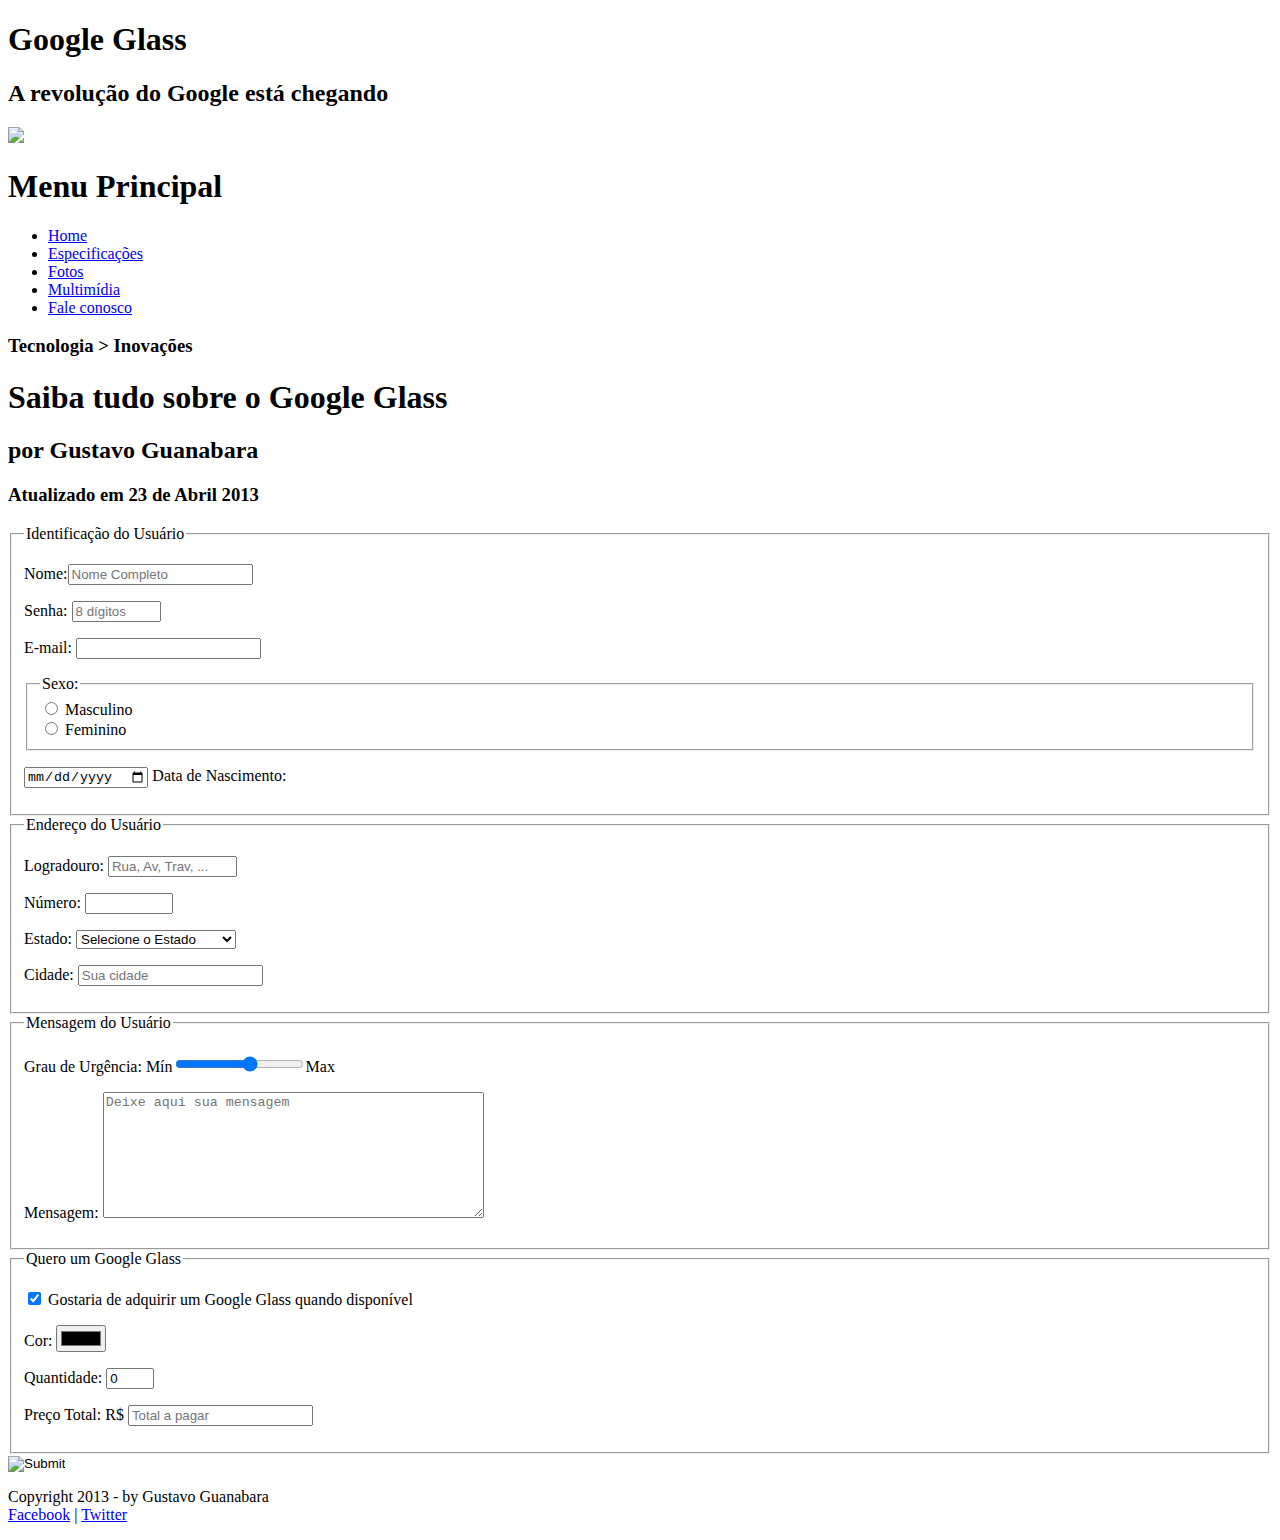
==== fale-conosco.html @ 357a75fd "Add files via upload" ====
<!DOCTYPE html>
<html lang="pt-br">

<head>
    <meta charset="UTF-8" />
    <title>Tudo sobre Google Glass</title>
    <link rel="stylesheet" type="text/css" href="_css/estilo.css">
    <link rel="stylesheet" href="_css/form.css">
</head>
<script src="_javascript/funcoes.js"></script>
<script type="text/javascript">
    function calc_total() {
        var qtd = parseInt(document.getElementById('cQtd').value);
        tot = qtd * 1500;
        document.getElementById("cTot").value = tot;
    }
</script>

<body>
    <div id="interface">
        <header id="cabecalho">
            <h1>Google Glass</h1>
            <h2>A revolução do Google está chegando</h2>

            <img id="icone" src="_imagens/contato.png" />
            <nav id="menu">
                <h1>Menu Principal</h1>
                <ul type="disc">
                    <li onmouseover="mudaFoto('_imagens/home.png')" onmouseout="mudaFoto('_imagens/contato.png')"><a href="index.html">Home</a></li>
                    <li onmouseover="mudaFoto('_imagens/especificacoes.png')" onmouseout="mudaFoto('_imagens/contato.png')"><a href="specs.html">Especificações</a></li>
                    <li onmouseover="mudaFoto('_imagens/fotos.png')" onmouseout="mudaFoto('_imagens/contato.png')"><a href="fotos.html">Fotos</a></li>
                    <li onmouseover="mudaFoto('_imagens/multimidia.png')" onmouseout="mudaFoto('_imagens/contato.png')"><a href="multimidia.html">Multimídia</a></li>
                    <li onmouseover="mudaFoto('_imagens/contato.png')" onmouseout="mudaFoto('_imagens/contato.png')"><a href="fale-conosco.html">Fale conosco</a></li>
                </ul>
            </nav>
        </header>

        <section id="corpo-full">

            <article id="noticia-principal">
                <header id="cabecalho-artigo">
                    <h3>Tecnologia > Inovações</h3>
                    <h1>Saiba tudo sobre o Google Glass</h1>
                    <h2>por Gustavo Guanabara</h2>
                    <h3 class="direita">Atualizado em 23 de Abril 2013 </h3>
                </header>
            </article>
            <form method="post" class="fContato" action="mailto:fernando.sergio.14661@hotmail.com" oninput="calc_total();">
                <fieldset class="usuario">
                    <legend>Identificação do Usuário</legend>
                    <p><label for="cNome">Nome:</label><input type="text" name="tNome" id="cNome" size="20" maxlength="30" placeholder="Nome Completo"></p>
                    <p><label for="cSenha">Senha:</label> <input type="password" name="tSenha" id="cSenha" size="8" maxlength="8" placeholder="8 dígitos"> </p>
                    <p><label for="cEmail">E-mail:</label> <input type="email" name="tEmail" id="cEmail" maxlength="40"> </p>
                    <fieldset class="sexo">
                        <legend>Sexo:</legend>
                        <input type="radio" name="tSexo" id="cMasc"> <label for="cMasc" checked>Masculino</label> <br>
                        <input type="radio" name="tSexo" id="cFem"> <label for="cFem">Feminino</label>
                    </fieldset>
                    <p> <input type="date" name="tNasc" id="Nasc"> Data de Nascimento:</p>
                </fieldset>

                <fieldset class="endereco">
                    <legend>Endereço do Usuário</legend>
                    <p><label for="cRua">Logradouro:</label> <input type="text" name="tRua" id="cRua" size="13" maxlength="80" placeholder="Rua, Av, Trav, ..."> </p>
                    <p><label for="cNum">Número:</label> <input type="number" name="tNum" id="cNum" min="0" max="999999"> </p>
                    <p><label for="cEst">Estado:</label> <select name="tEst" id="cEst">
          <option value="0">Selecione o Estado</option>
                <option value="DF">Distrito Federal</option>
   <optgroup label="Norte">
                <option value="AM">Amazonas</option>
                <option value="RR">Roraima</option>
                <option value="AP">Amapá</option>
                <option value="PA">Pará</option>
                <option value="TO">Tocantins</option>
                <option value="RO">Rondônia</option>
                <option value="AC">Acre</option>
   </optgroup>
   <optgroup label="Nordeste">
                <option value="MA">Maranhão</option>
                <option value="PI">Piauí</option>
                <option value="CE">Ceará</option>
                <option value="RN">Rio Grande do Norte</option>
                <option value="PE">Pernambuco</option>
                <option value="PB">Paraíba</option>
                <option value="SE">Sergipe</option>
                <option value="AL">Alagoas</option>
                <option value="BA">Bahia</option>
   </optgroup>
   <optgroup label="Centro-Oeste">
                <option value="GO">Goiás</option>
                <option value="MS">Mato Grosso do Sul</option>
                <option value="MT">Mato Grosso</option>
   </optgroup>
   <optgroup label="Sudeste">
                <option value="SP">São Paulo</option>
                <option value="RJ">Rio de Janeiro</option>
                <option value="MG">Minas Gerais</option>
                <option value="ES">Espirito Santo</option>
   </optgroup>
   <optgroup label="Sul">
                <option value="PR">Paraná</option>
                <option value="RS">Rio Grande do Sul</option>
                <option value="SC">Santa Catarina</option>
   </optgroup>
        </select> </p>
                    <p><label for="cCid">Cidade:</label> <input type="text" name="tCid" id="cCid" maxlength="40" placeholder="Sua cidade" list="cidades"> </p>
                    <datalist id="cidades">
          <option value="Rio Branco"></option>
   <option value="Maceió"></option>
   <option value="Macapá"></option>
   <option value="Manaus"></option>
   <option value="Salvador"></option>
   <option value="Fortaleza"></option>
   <option value="Brasília"></option>
   <option value="Vitória"></option>
   <option value="Goiânia"></option>
   <option value="São Luís"></option>
   <option value="Cuiabá"></option>
   <option value="Campo Grande"></option>
   <option value="Belo Horizonte"></option>
   <option value="Belém"></option>
   <option value="João Pessoa"></option>
   <option value="Curitiba"></option>
   <option value="Recife"></option>
   <option value="Teresina"></option>
   <option value="Rio de Janeiro"></option>
   <option value="Natal"></option>
   <option value="Porto Alegre"></option>
   <option value="Porto Velho"></option>
   <option value="Boa Vista"></option>
   <option value="Florianópolis"></option>
   <option value="São Paulo"></option>
   <option value="Aracaju"></option>
   <option value="Palmas"></option>
        </datalist>
                </fieldset>

                <fieldset class="mensagem">
                    <legend>Mensagem do Usuário</legend>
                    <p> <label for="cGrau">Grau de Urgência:</label> Mín<input type="range" name="tUrg" id="cGrau" min="0" max="10" step="2">Max </p>
                    <p> <label for="cMsg">Mensagem:</label> <textarea name="tMsg" id="cMsg" rows="8" cols="45" placeholder="Deixe aqui sua mensagem"></textarea> </p>
                </fieldset>

                <fieldset class="pedido">
                    <legend>Quero um Google Glass</legend>
                    <p> <input type="checkbox" name="tPed" id="cPed" checked>
                        <label for="cPed">Gostaria de adquirir um Google Glass quando disponível</label> </p>
                    <p> <label for="cCor">Cor:</label> <input type="color" name="tCor" id="cCor" value="#000000"> </p>
                    <p> <label for="cQtd">Quantidade:</label>
                        <input type="number" name="tQtd" id="cQtd" min="0" max="5" value="0"> </p>
                    <p> <label for="cTot">Preço Total: R$</label> <input type="text" name="tTot" id="cTot" placeholder="Total a pagar" readonly> </p>

                </fieldset>

                <input type="image" name="enviar" src="_imagens/botao-enviar.png">
            </form>
        </section>

        <footer id="rodape">
            <p>Copyright 2013 - by Gustavo Guanabara <br/>
                <a href="http://facebook.com/cursosemvideo" target="_blank">Facebook</a> |
                <a href="http://twitter.com/cursosemvideo" target="_blank">Twitter</a></p>
        </footer>
    </div>
</body>

</html>
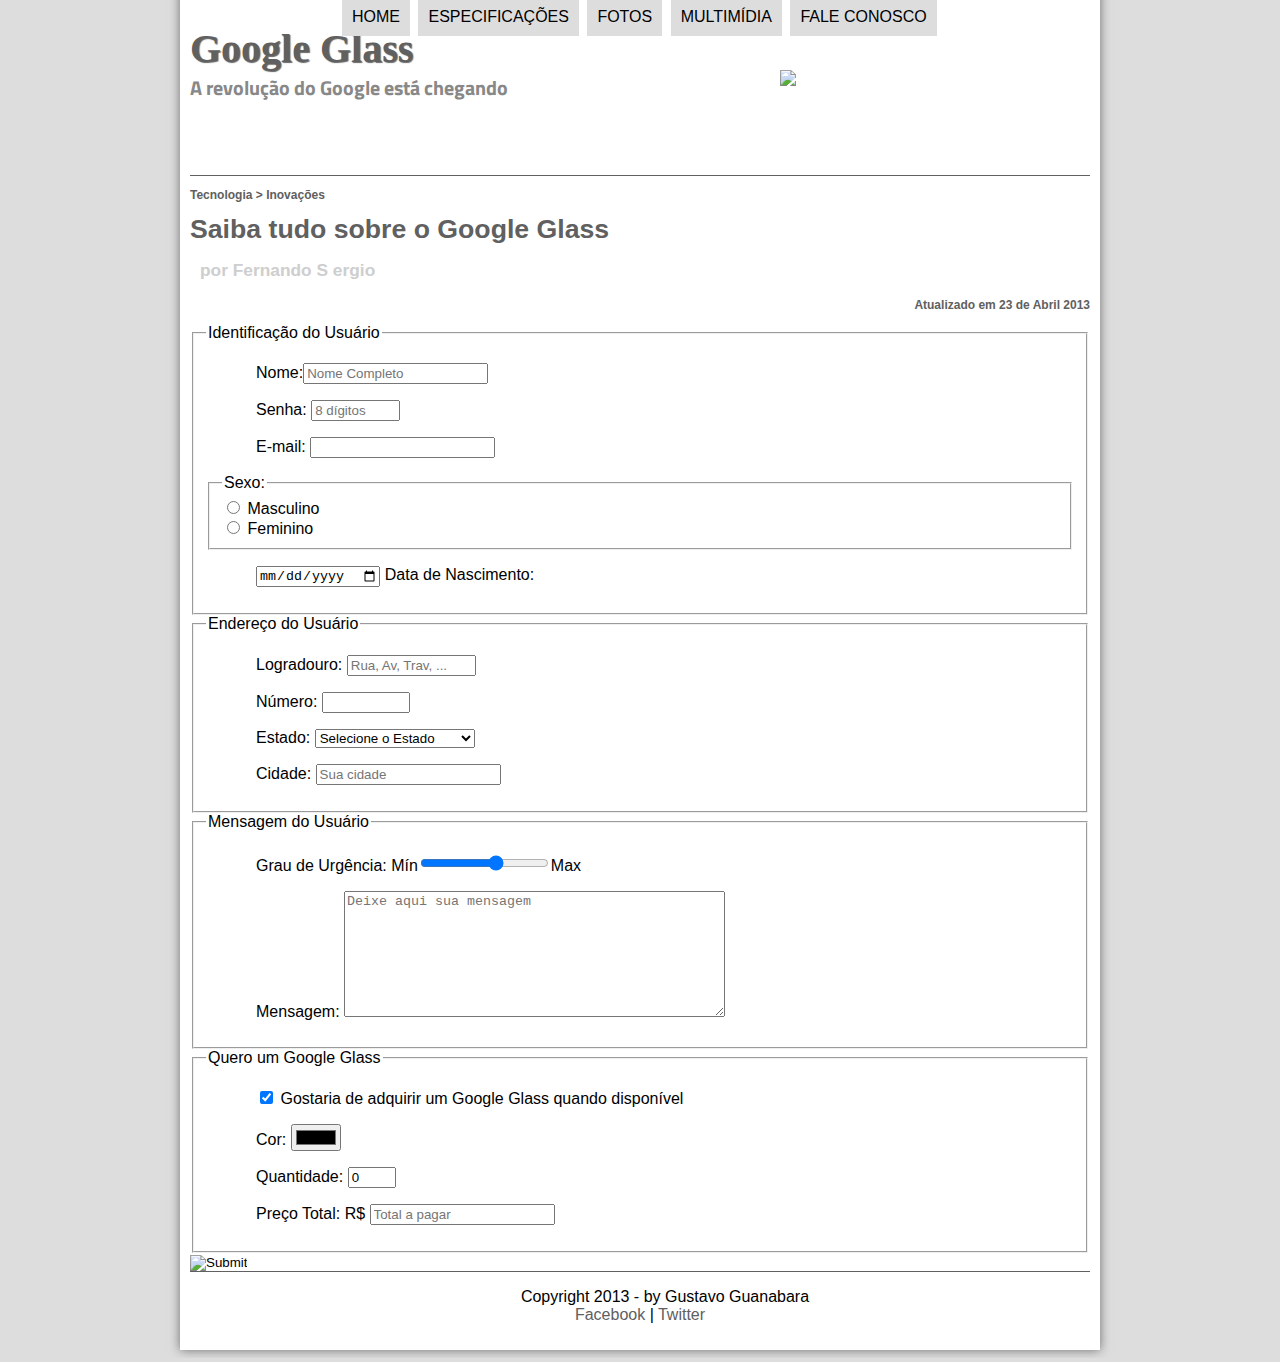
==== commit a26e2db4: "Fernando S ergio" ====
--- a/fale-conosco.html
+++ b/fale-conosco.html
@@ -4,10 +4,10 @@
 <head>
     <meta charset="UTF-8" />
     <title>Tudo sobre Google Glass</title>
-    <link rel="stylesheet" type="text/css" href="_css/estilo.css">
-    <link rel="stylesheet" href="_css/form.css">
+    <link rel="stylesheet" type="text/css" href="css/estilo.css">
+    <link rel="stylesheet" href="css/form.css">
 </head>
-<script src="_javascript/funcoes.js"></script>
+<script src="javascript/funcoes.js"></script>
 <script type="text/javascript">
     function calc_total() {
         var qtd = parseInt(document.getElementById('cQtd').value);
@@ -22,15 +22,15 @@
             <h1>Google Glass</h1>
             <h2>A revolução do Google está chegando</h2>
 
-            <img id="icone" src="_imagens/contato.png" />
+            <img id="icone" src="imagens/contato.png" />
             <nav id="menu">
                 <h1>Menu Principal</h1>
                 <ul type="disc">
-                    <li onmouseover="mudaFoto('_imagens/home.png')" onmouseout="mudaFoto('_imagens/contato.png')"><a href="index.html">Home</a></li>
-                    <li onmouseover="mudaFoto('_imagens/especificacoes.png')" onmouseout="mudaFoto('_imagens/contato.png')"><a href="specs.html">Especificações</a></li>
-                    <li onmouseover="mudaFoto('_imagens/fotos.png')" onmouseout="mudaFoto('_imagens/contato.png')"><a href="fotos.html">Fotos</a></li>
-                    <li onmouseover="mudaFoto('_imagens/multimidia.png')" onmouseout="mudaFoto('_imagens/contato.png')"><a href="multimidia.html">Multimídia</a></li>
-                    <li onmouseover="mudaFoto('_imagens/contato.png')" onmouseout="mudaFoto('_imagens/contato.png')"><a href="fale-conosco.html">Fale conosco</a></li>
+                    <li onmouseover="mudaFoto('imagens/home.png')" onmouseout="mudaFoto('imagens/contato.png')"><a href="index.html">Home</a></li>
+                    <li onmouseover="mudaFoto('imagens/especificacoes.png')" onmouseout="mudaFoto('imagens/contato.png')"><a href="specs.html">Especificações</a></li>
+                    <li onmouseover="mudaFoto('imagens/fotos.png')" onmouseout="mudaFoto('imagens/contato.png')"><a href="fotos.html">Fotos</a></li>
+                    <li onmouseover="mudaFoto('imagens/multimidia.png')" onmouseout="mudaFoto('imagens/contato.png')"><a href="multimidia.html">Multimídia</a></li>
+                    <li onmouseover="mudaFoto('imagens/contato.png')" onmouseout="mudaFoto('imagens/contato.png')"><a href="fale-conosco.html">Fale conosco</a></li>
                 </ul>
             </nav>
         </header>
@@ -41,7 +41,7 @@
                 <header id="cabecalho-artigo">
                     <h3>Tecnologia > Inovações</h3>
                     <h1>Saiba tudo sobre o Google Glass</h1>
-                    <h2>por Gustavo Guanabara</h2>
+                    <h2>por Fernando S ergio</h2>
                     <h3 class="direita">Atualizado em 23 de Abril 2013 </h3>
                 </header>
             </article>
@@ -152,7 +152,7 @@
 
                 </fieldset>
 
-                <input type="image" name="enviar" src="_imagens/botao-enviar.png">
+                <input type="image" name="enviar" src="imagens/botao-enviar.png">
             </form>
         </section>
 
--- a/css/estilo.css
+++ b/css/estilo.css
@@ -0,0 +1,250 @@
+@charset "UTF-8";
+@import url('https://fonts.googleapis.com/css2?family=Titillium+Web&display=swap');
+@font-face {
+    font-family: FonteLogo;
+    src: url('../fonts/bubblegum-sans-regular.otf');
+}
+
+body {
+    font-family: Arial, sans-serif;
+    background-color: #dddddd;
+    color: rgba(0, 0, 0, 1);
+}
+
+div#interface {
+    width: 900px;
+    background-color: white;
+    margin: -20px auto 0 auto;
+    box-shadow: 0 0 10px rgba(0, 0, 0, 0.5);
+    padding: 10px;
+}
+
+p {
+    text-align: justify;
+    text-indent: 50px;
+}
+
+a {
+    color: #606060;
+    text-decoration: none;
+}
+
+a:hover {
+    text-decoration: underline;
+}
+
+header#cabecalho img#icone {
+    position: absolute;
+    left: 780px;
+    top: 70px;
+}
+
+header#cabecalho h1 {
+    font-family: 'FonteLogo';
+    font-size: 30pt;
+    color: #606060;
+    text-shadow: 1px 1px 1px rgba(0, 0, 0, .6);
+    padding: 0px;
+    margin-bottom: 0;
+}
+
+header#cabecalho h2 {
+    font-family: 'Titillium Web', sans-serif;
+    color: #888888;
+    font-size: 15pt;
+    padding: 0px;
+    margin-top: 0px;
+}
+
+header#cabecalho {
+    border-bottom: 1px #606060 solid;
+    height: 150px;
+    background: url('../imagens/glass-logo-peq.jpg') no-repeat 0px 80px;
+}
+
+
+/* Formatação de imagens com legendas*/
+
+figure.foto-legenda {
+    position: relative;
+    border: 8px solid white;
+    box-shadow: 1px 1px 4px black;
+}
+
+figure.foto-legenda img {
+    width: 100%;
+    height: 100%;
+}
+
+figure.foto-legenda figcaption {
+    opacity: 0;
+    position: absolute;
+    top: 0px;
+    background-color: rgba(0, 0, 0, 0.4);
+    color: white;
+    width: 100%;
+    height: 100%;
+    padding: 10px;
+    box-sizing: border-box;
+    transition: opacity 1s;
+}
+
+figure.foto-legenda:hover figcaption {
+    opacity: 1;
+}
+
+
+/* Menu */
+
+nav#menu {
+    display: block;
+}
+
+nav#menu ul {
+    list-style: none;
+    text-transform: uppercase;
+    position: absolute;
+    top: -20px;
+    left: 300px;
+}
+
+nav#menu li {
+    display: inline-block;
+    background-color: #dddddd;
+    padding: 10px;
+    margin: 2px;
+    transition: background-color 1s;
+}
+
+nav#menu li:hover {
+    background-color: #606060;
+}
+
+nav#menu h1 {
+    display: none;
+}
+
+nav#menu a {
+    color: black;
+    text-decoration: none;
+}
+
+nav#menu a:hover {
+    color: white;
+    text-decoration: underline;
+}
+
+
+/* Separação da pagina */
+
+section#corpo {
+    display: block;
+    width: 500px;
+    float: left;
+    border-right: 1px solid #606060;
+    padding-right: 15px;
+}
+
+article#noticia-principal h2 {
+    font-size: 13pt;
+    color: #606060;
+    background-color: #dddddd;
+    padding: 5px 0 5px 10px;
+    margin: 10px 0 10px 0;
+    margin-bottom: 0;
+}
+
+header#cabecalho-artigo h1 {
+    font-family: FonteLogo, sans-serif;
+    font-size: 20pt;
+    color: #606060;
+    margin: 0;
+}
+
+.direita {
+    text-align: right;
+}
+
+header#cabecalho-artigo h2 {
+    font-size: 13pt;
+    color: #cecece;
+    background-color: #ffffff;
+}
+
+header#cabecalho-artigo h3 {
+    font-size: 12px;
+    color: #606060;
+}
+
+table#tabelaspec {
+    border: 1px solid #606060;
+    border-spacing: 0;
+    margin-left: auto;
+    margin-right: auto;
+}
+
+table#tabelaspec td {
+    border: 1px solid #606060;
+    padding: 10px;
+    text-align: center;
+    vertical-align: middle;
+}
+
+table#tabelaspec td.ce {
+    color: white;
+    background-color: #606060;
+    vertical-align: top;
+    font-weight: bold;
+    text-align: right;
+}
+
+table#tabelaspec td.cd {
+    background-color: #cecece;
+}
+
+table#tabelaspec caption {
+    color: #888888;
+    font-size: 13pt;
+    font-weight: bolder;
+}
+
+table#tabelaspec caption span {
+    display: block;
+    float: right;
+    color: black;
+    font-size: 8pt;
+    margin-top: 10px;
+}
+
+aside#lateral {
+    display: block;
+    width: 350px;
+    float: right;
+    background-color: #dddddd;
+    padding: 10px;
+    margin-top: 10px;
+    box-shadow: 2px 2px 2px rgba(0, 0, 0, 0.5)
+}
+
+aside#lateral h1 {
+    font-family: FonteLogo;
+    font-size: 20pt;
+    color: #606060;
+    margin-top: 0;
+}
+
+aside#lateral h2 {
+    background-color: #606060;
+    font-size: 13pt;
+    color: #ffffff;
+    padding: 5px;
+}
+
+footer#rodape {
+    clear: both;
+    border-top: 1px solid #606060
+}
+
+footer#rodape p {
+    text-align: center;
+}
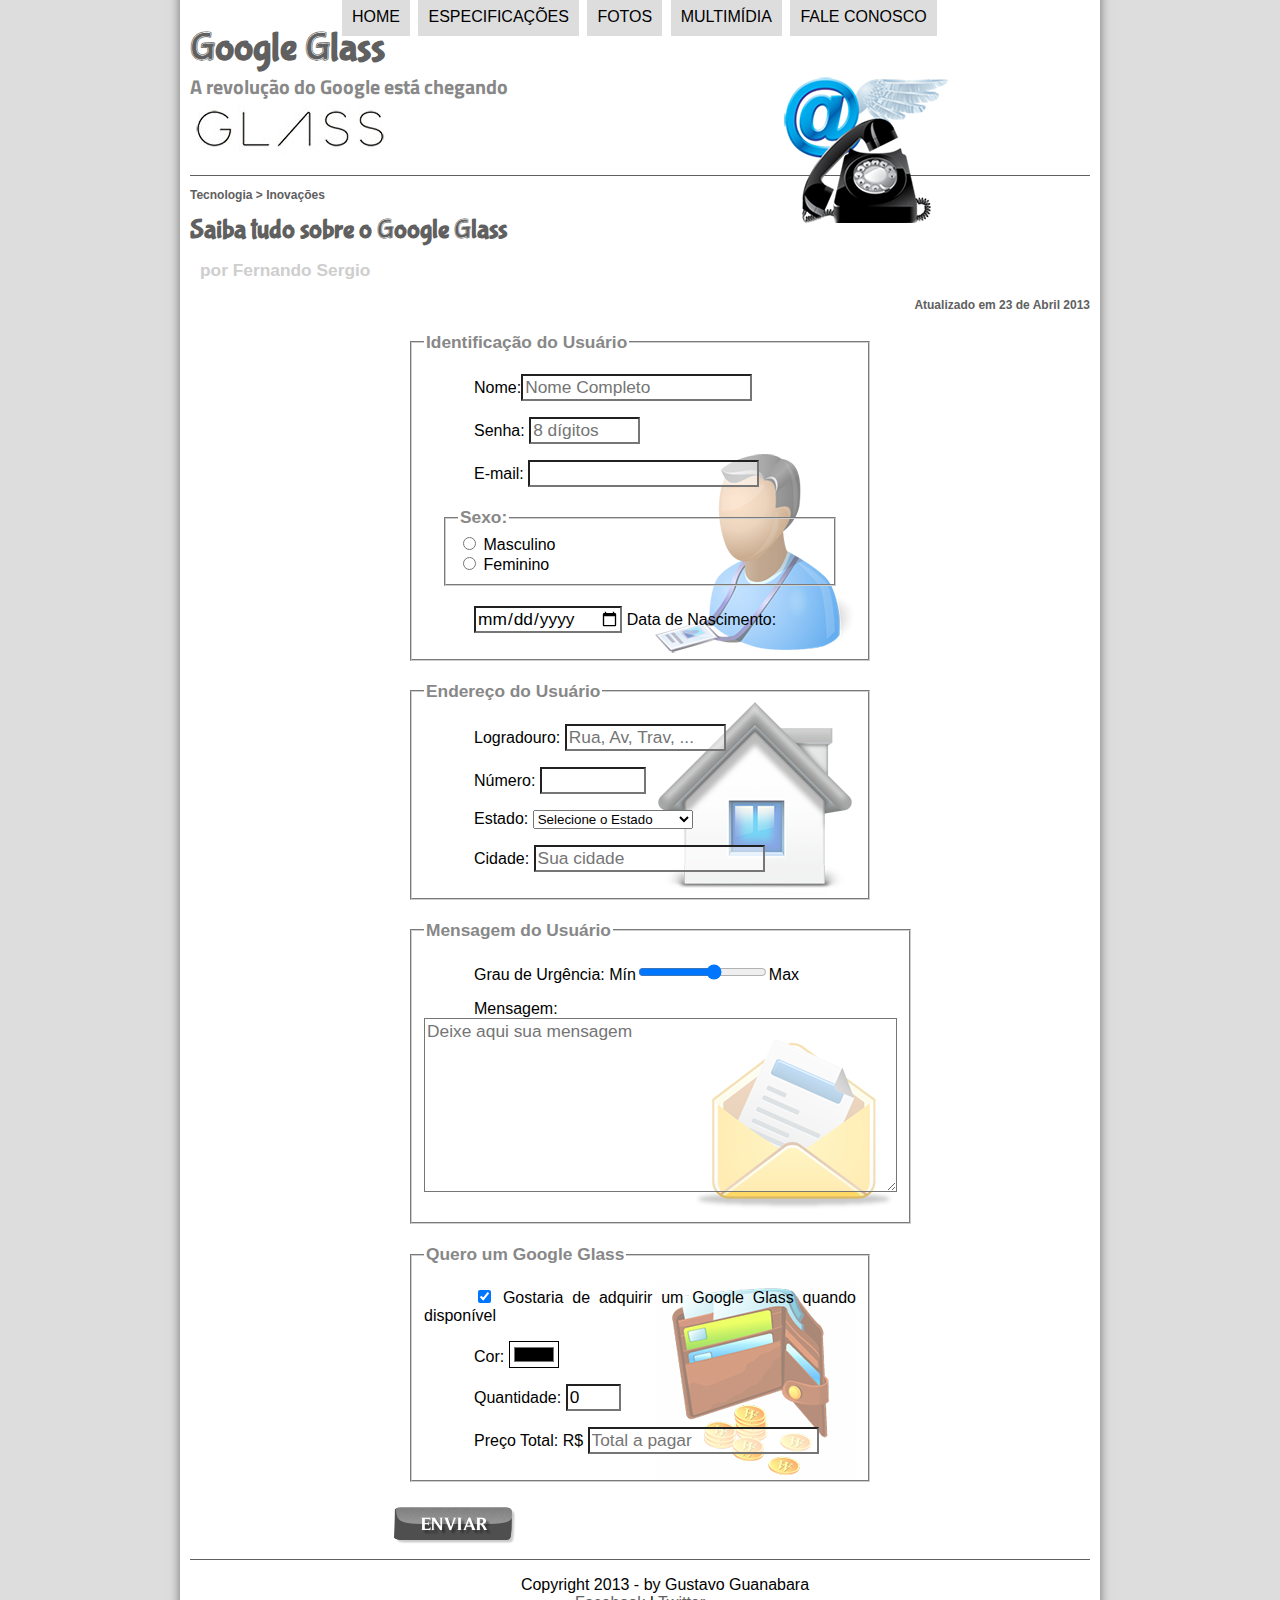
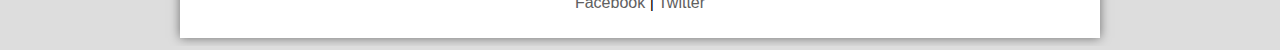
==== commit 6c7a68bb: "Update fale-conosco.html" ====
--- a/fale-conosco.html
+++ b/fale-conosco.html
@@ -4,10 +4,10 @@
 <head>
     <meta charset="UTF-8" />
     <title>Tudo sobre Google Glass</title>
-    <link rel="stylesheet" type="text/css" href="css/estilo.css">
-    <link rel="stylesheet" href="css/form.css">
+    <link rel="stylesheet" type="text/css" href="_css/estilo.css">
+    <link rel="stylesheet" href="_css/form.css">
 </head>
-<script src="javascript/funcoes.js"></script>
+<script src="_javascript/funcoes.js"></script>
 <script type="text/javascript">
     function calc_total() {
         var qtd = parseInt(document.getElementById('cQtd').value);
@@ -22,15 +22,15 @@
             <h1>Google Glass</h1>
             <h2>A revolução do Google está chegando</h2>
 
-            <img id="icone" src="imagens/contato.png" />
+            <img id="icone" src="_imagens/contato.png" />
             <nav id="menu">
                 <h1>Menu Principal</h1>
                 <ul type="disc">
-                    <li onmouseover="mudaFoto('imagens/home.png')" onmouseout="mudaFoto('imagens/contato.png')"><a href="index.html">Home</a></li>
-                    <li onmouseover="mudaFoto('imagens/especificacoes.png')" onmouseout="mudaFoto('imagens/contato.png')"><a href="specs.html">Especificações</a></li>
-                    <li onmouseover="mudaFoto('imagens/fotos.png')" onmouseout="mudaFoto('imagens/contato.png')"><a href="fotos.html">Fotos</a></li>
-                    <li onmouseover="mudaFoto('imagens/multimidia.png')" onmouseout="mudaFoto('imagens/contato.png')"><a href="multimidia.html">Multimídia</a></li>
-                    <li onmouseover="mudaFoto('imagens/contato.png')" onmouseout="mudaFoto('imagens/contato.png')"><a href="fale-conosco.html">Fale conosco</a></li>
+                    <li onmouseover="mudaFoto('_imagens/home.png')" onmouseout="mudaFoto('_imagens/contato.png')"><a href="index.html">Home</a></li>
+                    <li onmouseover="mudaFoto('_imagens/especificacoes.png')" onmouseout="mudaFoto('_imagens/contato.png')"><a href="specs.html">Especificações</a></li>
+                    <li onmouseover="mudaFoto('_imagens/fotos.png')" onmouseout="mudaFoto('_imagens/contato.png')"><a href="fotos.html">Fotos</a></li>
+                    <li onmouseover="mudaFoto('_imagens/multimidia.png')" onmouseout="mudaFoto('_imagens/contato.png')"><a href="multimidia.html">Multimídia</a></li>
+                    <li onmouseover="mudaFoto('_imagens/contato.png')" onmouseout="mudaFoto('_imagens/contato.png')"><a href="fale-conosco.html">Fale conosco</a></li>
                 </ul>
             </nav>
         </header>
@@ -41,7 +41,7 @@
                 <header id="cabecalho-artigo">
                     <h3>Tecnologia > Inovações</h3>
                     <h1>Saiba tudo sobre o Google Glass</h1>
-                    <h2>por Fernando S ergio</h2>
+                    <h2>por Fernando Sergio</h2>
                     <h3 class="direita">Atualizado em 23 de Abril 2013 </h3>
                 </header>
             </article>
@@ -152,7 +152,7 @@
 
                 </fieldset>
 
-                <input type="image" name="enviar" src="imagens/botao-enviar.png">
+                <input type="image" name="enviar" src="_imagens/botao-enviar.png">
             </form>
         </section>
 
@@ -164,4 +164,4 @@
     </div>
 </body>
 
-</html>+</html>
--- a/_css/estilo.css
+++ b/_css/estilo.css
@@ -0,0 +1,244 @@
+@charset "UTF-8";
+@import url('https://fonts.googleapis.com/css2?family=Titillium+Web&display=swap');
+@font-face {
+  font-family: FonteLogo;
+  src: url('../_fonts/bubblegum-sans-regular.otf');
+}
+
+body {
+  font-family: Arial, sans-serif;
+  background-color: #dddddd;
+  color: rgba(0, 0, 0, 1);
+}
+
+div#interface {
+  width: 900px;
+  background-color: white;
+  margin: -20px auto 0 auto;
+  box-shadow: 0 0 10px rgba(0, 0, 0, 0.5);
+  padding: 10px;
+}
+
+p {
+  text-align: justify;
+  text-indent: 50px;
+}
+
+a {
+  color: #606060;
+  text-decoration: none;
+}
+
+a:hover {
+  text-decoration: underline;
+}
+
+header#cabecalho img#icone {
+  position: absolute;
+  left: 780px;
+  top: 70px;
+}
+
+header#cabecalho h1 {
+  font-family: 'FonteLogo';
+  font-size: 30pt;
+  color: #606060;
+  text-shadow: 1px 1px 1px rgba(0,0,0,.6)
+  padding: 0px;
+  margin-bottom: 0;
+}
+
+header#cabecalho h2{
+  font-family: 'Titillium Web', sans-serif;
+  color: #888888;
+  font-size: 15pt;
+  padding: 0px;
+  margin-top: 0px;
+}
+
+header#cabecalho {
+  border-bottom: 1px #606060 solid;
+  height: 150px;
+  background: url("../_imagens/glass-logo-peq.jpg")no-repeat 0px 80px;
+}
+/* Formatação de imagens com legendas*/
+figure.foto-legenda {
+  position: relative;
+  border: 8px solid white;
+  box-shadow: 1px 1px 4px black;
+}
+
+figure.foto-legenda img {
+  width: 100%;
+  height: 100%;
+  }
+
+figure.foto-legenda figcaption{
+  opacity: 0;
+  position: absolute;
+  top: 0px;
+  background-color: rgba(0, 0, 0, 0.4);
+  color: white;
+  width: 100%;
+  height: 100%;
+  padding: 10px;
+  box-sizing: border-box;
+  transition: opacity 1s;
+}
+
+figure.foto-legenda:hover figcaption {
+  opacity: 1;
+}
+
+/* Menu */
+
+nav#menu {
+  display: block;
+}
+
+nav#menu ul{
+  list-style: none;
+  text-transform: uppercase;
+  position: absolute;
+  top: -20px;
+  left: 300px;
+}
+
+nav#menu li{
+  display: inline-block;
+  background-color: #dddddd;
+  padding: 10px;
+  margin: 2px;
+  transition: background-color 1s;
+}
+
+nav#menu li:hover {
+  background-color: #606060;
+}
+
+nav#menu h1 {
+  display: none;
+}
+
+nav#menu a {
+  color: black;
+  text-decoration: none;
+}
+
+nav#menu a:hover {
+  color: white;
+  text-decoration: underline;
+}
+
+/* Separação da pagina */
+section#corpo {
+  display: block;
+  width: 500px;
+  float: left;
+  border-right: 1px solid #606060;
+  padding-right: 15px;
+}
+
+article#noticia-principal h2 {
+  font-size: 13pt;
+  color: #606060;
+  background-color: #dddddd;
+  padding: 5px 0 5px 10px;
+  margin: 10px 0 10px 0;
+  margin-bottom: 0;
+}
+
+header#cabecalho-artigo h1 {
+  font-family: FonteLogo, sans-serif;
+  font-size: 20pt;
+  color: #606060;
+  margin: 0;
+}
+
+.direita {
+  text-align: right;
+}
+
+header#cabecalho-artigo h2 {
+  font-size: 13pt;
+  color: #cecece;
+  background-color: #ffffff;
+}
+
+header#cabecalho-artigo h3 {
+  font-size: 12px;
+  color: #606060;
+}
+
+table#tabelaspec {
+  border: 1px solid #606060;
+  border-spacing: 0;
+  margin-left: auto;
+  margin-right: auto;
+}
+
+table#tabelaspec td {
+  border: 1px solid #606060;
+  padding: 10px;
+  text-align: center;
+  vertical-align: middle;
+}
+
+table#tabelaspec td.ce {
+  color: white;
+  background-color: #606060;
+  vertical-align: top;
+  font-weight: bold;
+  text-align: right;
+}
+
+table#tabelaspec td.cd {
+ background-color: #cecece;
+}
+
+table#tabelaspec caption {
+  color: #888888;
+  font-size: 13pt;
+  font-weight: bolder;
+}
+
+table#tabelaspec caption span {
+  display: block;
+  float: right;
+  color: black;
+  font-size:  8pt;
+  margin-top: 10px;
+}
+
+aside#lateral {
+  display: block;
+  width: 350px;
+  float: right;
+  background-color: #dddddd;
+  padding: 10px;
+  margin-top: 10px;
+  box-shadow: 2px 2px 2px rgba(0,0,0,0.5)
+}
+
+aside#lateral h1 {
+  font-family: FonteLogo;
+  font-size: 20pt;
+  color: #606060;
+  margin-top: 0;
+}
+
+aside#lateral h2 {
+  background-color: #606060;
+  font-size: 13pt;
+  color: #ffffff;
+  padding: 5px;
+}
+
+footer#rodape {
+  clear: both;
+  border-top: 1px solid #606060
+}
+
+footer#rodape p {
+  text-align: center;
+}
--- a/_css/form.css
+++ b/_css/form.css
@@ -0,0 +1,50 @@
+@charset "UTF-8";
+form {
+    width: 500px;
+    margin: auto;
+}
+
+input,
+textarea {
+    background-color: rgba(255, 255, 255, .5);
+    font-family: sans-serif;
+    font-size: 13pt;
+    font-weight: normal;
+}
+
+input:hover,
+textarea:hover {
+    background-color: #dddddd;
+}
+
+legend {
+    color: #888888;
+    font-family: sans-serif;
+    font-size: 13pt;
+    font-weight: bold;
+}
+
+fieldset {
+    margin: 20px;
+    border-color: #cecece;
+}
+
+#sexo {
+    width: 150px;
+}
+
+.usuario {
+    background: url("../_imagens/icone-contato.png") no-repeat 95% 95%;
+}
+
+.endereco {
+    background: url("../_imagens/icone-endereco.png") no-repeat 95% 95%;
+}
+
+.mensagem {
+    background: url("../_imagens/icone-mensagem.png") no-repeat 95% 95%;
+}
+
+.pedido {
+    background: url("../_imagens/icone-pagamento.png") no-repeat 95% 95%;
+}